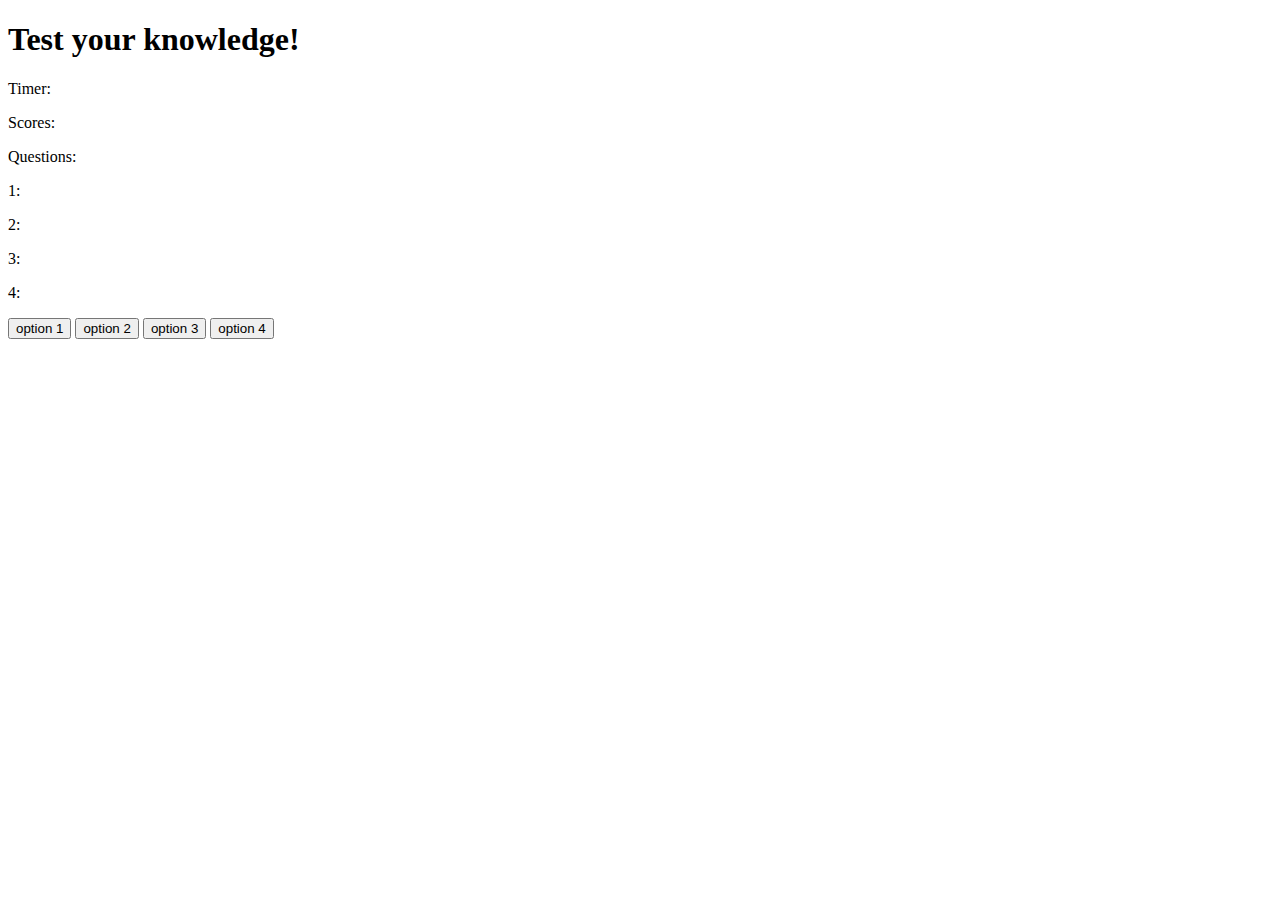
==== index.html @ 71375e14 "html" ====
<!DOCTYPE html>
<html lang="en">
<head>
    <h1>Test your knowledge!</h1>
    <meta charset="UTF-8">
    <meta http-equiv="X-UA-Compatible" content="IE=edge">
    <meta name="viewport" content="width=device-width, initial-scale=1.0">
    <title>Homework 4: Javascript Quiz</title>

    <link rel="stylesheet" href="css/style.css">
</head>
<body>
    <section class="timescore">
        <p>Timer:</p>
        <p>Scores:</p>
    </section>
    <section class="solutions">
        <p>Questions:</p>
    </section>
    <section>
        <p>1:</p>
        <p>2:</p>
        <p>3:</p>
        <p>4:</p>
    </section>
    <section class="buttons">
        <button>option 1</button>
        <button>option 2</button>
        <button>option 3</button>
        <button>option 4</button>
    </section>
    <script src="js/questions.js"></script>
    <script src="js/quiz.js"></script>
</body>
</html>
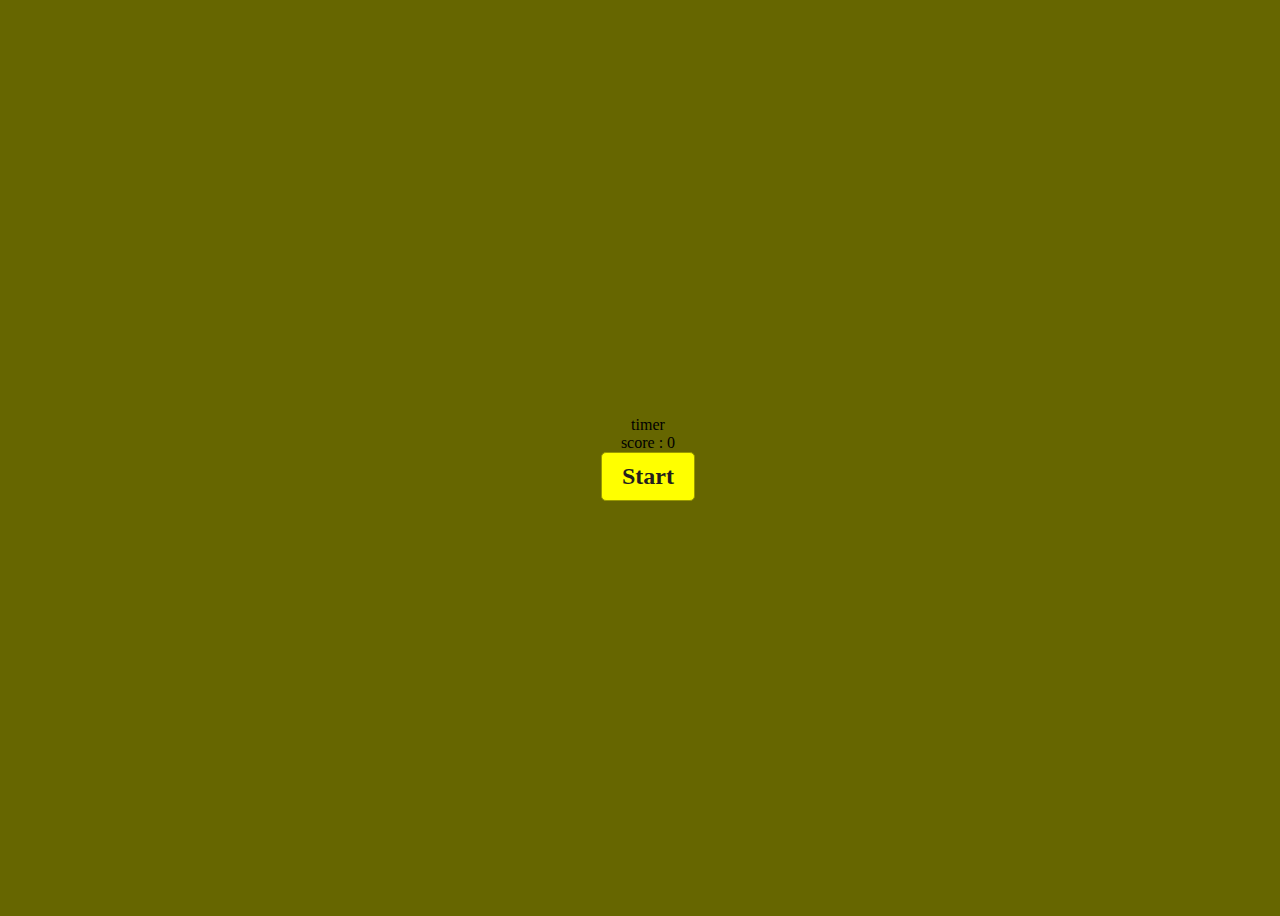
==== commit c7a82239: "html+css+js" ====
--- a/index.html
+++ b/index.html
@@ -1,35 +1,42 @@
 <!DOCTYPE html>
 <html lang="en">
+
 <head>
-    <h1>Test your knowledge!</h1>
+    <!-- <h1>Test your knowledge!</h1> -->
     <meta charset="UTF-8">
     <meta http-equiv="X-UA-Compatible" content="IE=edge">
     <meta name="viewport" content="width=device-width, initial-scale=1.0">
-    <title>Homework 4: Javascript Quiz</title>
+    <title>Javascript Quiz</title>
+    <link rel="stylesheet" href="./css/styles.css">
+</head>
 
-    <link rel="stylesheet" href="css/style.css">
-</head>
 <body>
-    <section class="timescore">
-        <p>Timer:</p>
-        <p>Scores:</p>
-    </section>
-    <section class="solutions">
-        <p>Questions:</p>
-    </section>
-    <section>
-        <p>1:</p>
-        <p>2:</p>
-        <p>3:</p>
-        <p>4:</p>
-    </section>
-    <section class="buttons">
-        <button>option 1</button>
-        <button>option 2</button>
-        <button>option 3</button>
-        <button>option 4</button>
-    </section>
-    <script src="js/questions.js"></script>
-    <script src="js/quiz.js"></script>
+    <div>
+        <div class="timer" id="timer">
+            timer
+        </div>
+        <div class="score">
+            score : 0
+        </div>
+        <div class="container hide" >
+            <div id="question-container" >
+                <div id="question">Questions</div>
+                <div id="answer-buttons" class="btn-grid">
+                    <button class="btn" id="option-1">option 1</button>
+                    <button class="btn" id="option-2">option 2</button>
+                    <button class="btn" id="option-3">option 3</button>
+                    <button class="btn" id="option-4">option 4</button>
+                </div>
+            </div>
+        </div>
+        <div class="controls">
+            <button id="start-btn" class="start-btn btn">Start</button>
+            <button id="next-btn" class="next-btn btn hide">Next</button>
+            
+        </div>
+    </div>
+<script src="./js/questions.js"></script>
+<script src="./js/quiz.js"></script>
 </body>
+
 </html>--- a/css/styles.css
+++ b/css/styles.css
@@ -0,0 +1,106 @@
+*, *::before, *::after {
+    box-sizing: border-box;
+    font-family: Gotham Rounded;
+  }
+
+.question{
+    align-content: center;
+}
+
+:root {
+    --hue-neutral: 60;
+    --hue-wrong: 0;
+    --hue-correct: 15;
+}
+
+body{
+    --hue: var(--hue-neutral);
+    padding:0;
+    margin:20 ;
+    display: flex;
+    width:100vw;
+    height:100vh;
+    justify-content: center;
+    align-items: center;
+    background-color:hsl(var(--hue), 100%, 20%) ;
+}
+
+body.correct {
+    --hue: var(--hue-correct);
+  }
+
+body.wrong {
+  --hue: var(--hue-wrong);
+}
+.timer{
+ text-align: center;
+}
+
+.score{
+text-align: center;
+}
+.container {
+    text-align: center;
+    margin: auto;
+    width: 800px;
+    max-width: 80%;
+    background-color: white;
+    border-radius: 5px;
+    padding: 10px;
+    box-shadow: 0 0 10px 2px;
+}
+
+.btn-grid {
+    display: grid;
+    grid-template-columns: repeat(2, auto);
+    gap: 10px;
+    margin: 20px 0;
+}
+
+.btn {
+    --hue: var(--hue-neutral);
+    border: 1px solid hsl(var(--hue), 100%, 30%);
+    background-color: hsl(var(--hue), 100%, 50%);
+    border-radius: 5px;
+    padding: 5px 10px;
+    color: rgb(36, 30, 30);
+    outline: none;
+}
+
+.btn:hover {
+    border-color: black;
+}
+
+.btn.correct {
+    --hue: var(--hue-correct);
+    color: rgb(51, 161, 110);
+}
+
+.btn.wrong {
+    --hue: var(--hue-wrong);
+    color: blueviolet;
+}
+
+.start-btn, .next-btn {
+    font-size: 1.5rem;
+    font-weight: bold;
+    padding: 10px 20px;
+}
+
+.controls {
+    display: flex;
+    justify-content: center;
+    align-items: center;
+}
+
+
+
+.hide {
+    display: none;
+}
+
+@media only screen and (max-width: 600px) {
+    body {
+      background-color: lightblue;
+    }
+  }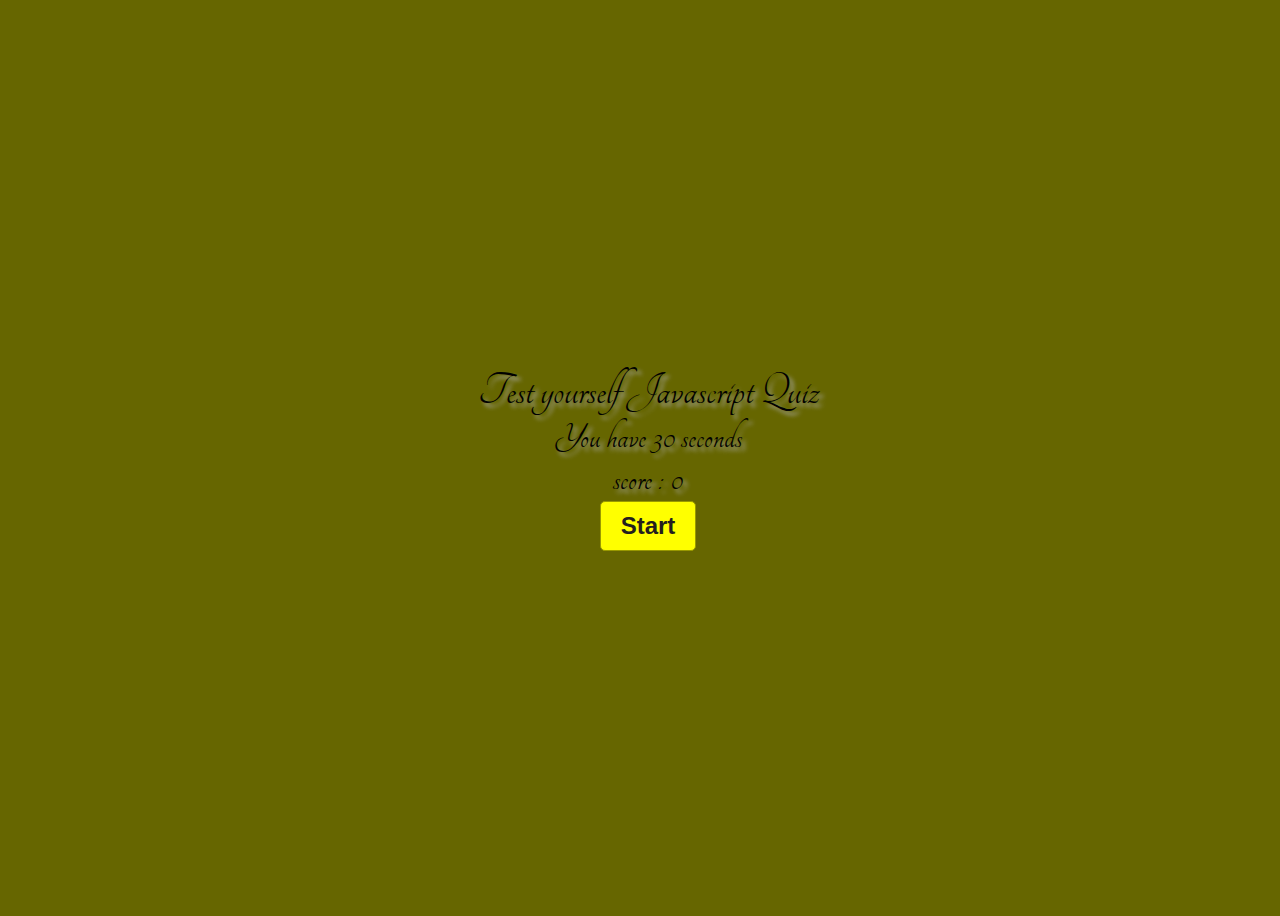
==== commit 24b9dc9a: "fonts change" ====
--- a/index.html
+++ b/index.html
@@ -2,24 +2,25 @@
 <html lang="en">
 
 <head>
-    <!-- <h1>Test your knowledge!</h1> -->
     <meta charset="UTF-8">
     <meta http-equiv="X-UA-Compatible" content="IE=edge">
     <meta name="viewport" content="width=device-width, initial-scale=1.0">
     <title>Javascript Quiz</title>
     <link rel="stylesheet" href="./css/styles.css">
+    <link rel="stylesheet"  href="https://fonts.googleapis.com/css?family=Tangerine">
 </head>
 
 <body>
     <div>
+        <div class="Title" id="Title">Test yourself Javascript Quiz</div>
         <div class="timer" id="timer">
-            timer
+            You have 30 seconds
         </div>
         <div class="score">
             score : 0
         </div>
         <div class="container hide" >
-            <div id="question-container" >
+            <div class="question-container" id="question-container" >
                 <div id="question">Questions</div>
                 <div id="answer-buttons" class="btn-grid">
                     <button class="btn" id="option-1">option 1</button>
@@ -32,6 +33,7 @@
         <div class="controls">
             <button id="start-btn" class="start-btn btn">Start</button>
             <button id="next-btn" class="next-btn btn hide">Next</button>
+            <button id="check-btn" class="check-btn btn hide">Check</button>
             
         </div>
     </div>
--- a/css/styles.css
+++ b/css/styles.css
@@ -1,16 +1,18 @@
 *, *::before, *::after {
     box-sizing: border-box;
-    font-family: Gotham Rounded;
+    font-family: 'Poppins', sans-serif;
   }
 
 .question{
     align-content: center;
 }
 
+
+
 :root {
     --hue-neutral: 60;
     --hue-wrong: 0;
-    --hue-correct: 15;
+    --hue-correct: 120;
 }
 
 body{
@@ -23,7 +25,10 @@
     justify-content: center;
     align-items: center;
     background-color:hsl(var(--hue), 100%, 20%) ;
+    
 }
+
+
 
 body.correct {
     --hue: var(--hue-correct);
@@ -32,12 +37,25 @@
 body.wrong {
   --hue: var(--hue-wrong);
 }
+
+.Title{
+    text-align: center;
+    font-family: 'Tangerine', serif;
+    font-size: 48px;
+    text-shadow: 4px 4px 4px #aaa;
+}
 .timer{
  text-align: center;
+ font-family: 'Tangerine', serif;
+ font-size: 38px;
+ text-shadow: 4px 4px 4px #aaa;
 }
 
 .score{
 text-align: center;
+font-family: 'Tangerine', serif;
+font-size: 38px;
+text-shadow: 4px 4px 4px #aaa;
 }
 .container {
     text-align: center;
@@ -48,13 +66,25 @@
     border-radius: 5px;
     padding: 10px;
     box-shadow: 0 0 10px 2px;
+
 }
+
+.question-container{
+    font-family: 'Tangerine', serif;
+    font-size: 38px;
+    text-shadow: 4px 4px 4px #aaa;
+}
+
 
 .btn-grid {
     display: grid;
     grid-template-columns: repeat(2, auto);
     gap: 10px;
     margin: 20px 0;
+}
+
+.select {
+    background-color: rgb(141, 171, 238) !important;
 }
 
 .btn {
@@ -73,7 +103,7 @@
 
 .btn.correct {
     --hue: var(--hue-correct);
-    color: rgb(51, 161, 110);
+    color: rgb(6, 128, 71);
 }
 
 .btn.wrong {
